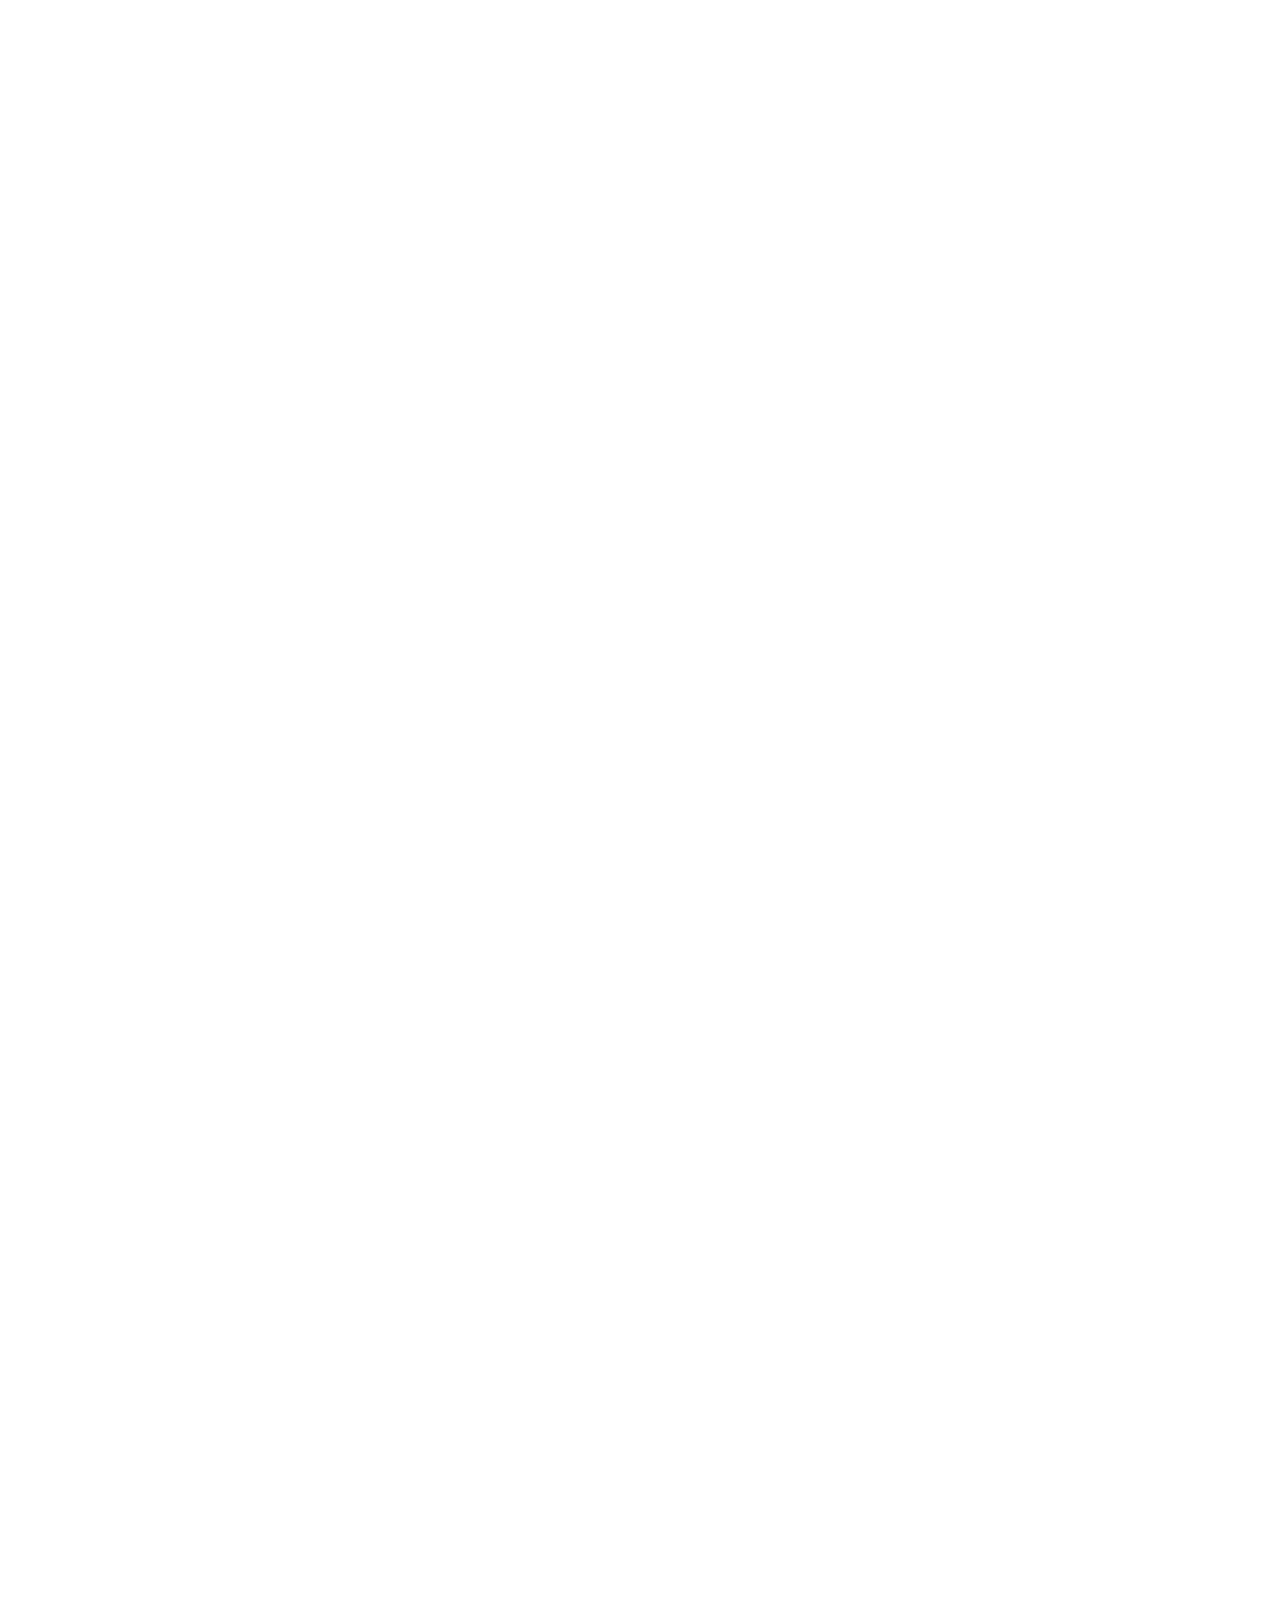
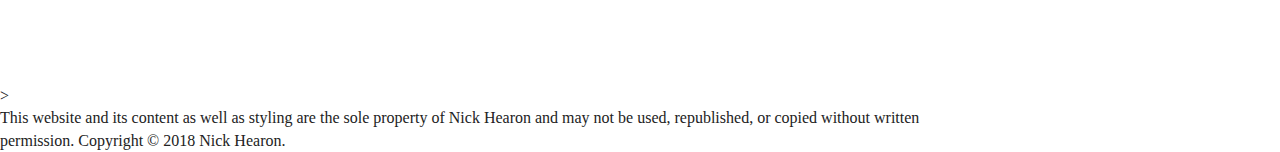
==== index.html @ b8082c32 "Initial git repo creation" ====
<!doctype html>
<html class="no-js" lang="en">
    <head>
        <meta charset="utf-8">
        <meta http-equiv="x-ua-compatible" content="ie=edge">
        <title></title>
        <meta name="description" content="My creative Web Development Portal">
        <meta name="viewport" content="width=device-width, initial-scale=1">

        <link rel="manifest" href="site.webmanifest">
        <link rel="apple-touch-icon" href="icon.png">
        <!-- Place favicon.ico in the root directory -->
        <link rel="stylesheet" href="css/main.css">
        <!-- Google Analytics: change UA-XXXXX-Y to be your site's ID. -->
        <script async src="https://www.googletagmanager.com/gtag/js?id=UA-XXXXXXXXX-Y"></script>
        <script>
        window.dataLayer = window.dataLayer || [];
        function gtag(){dataLayer.push(arguments);}
        gtag('js', new Date());

        gtag('config', 'UA-XXXXXXXXX-Y');
        </script>
    </head>
    <body class="container">
        <!--[if lte IE 9]>
            <p class="browserupgrade">You are using an <strong>outdated</strong> browser. Please <a href="https://browsehappy.com/">upgrade your browser</a> to improve your experience and security.</p>
        <![endif]-->

        <main class="site">
            
        </main>
        <section <!-- /scripts /-->>
            <script src="js/vendor/modernizr-3.5.0.min.js"></script>
            <script src="https://code.jquery.com/jquery-3.2.1.min.js" integrity="sha256-hwg4gsxgFZhOsEEamdOYGBf13FyQuiTwlAQgxVSNgt4=" crossorigin="anonymous"></script>
            <script>window.jQuery || document.write('<script src="js/vendor/jquery-3.2.1.min.js"><\/script>')</script>
            <script src="js/plugins.js"></script>
            <script src="js/main.js"></script>
        </section> 
    </body>
</html>
<section>
        <footer class="textbackground">This website and its content as well as styling are the sole property of Nick Hearon and may not be used, republished, or copied without written permission.  Copyright &copy; 2018 Nick Hearon.</footer>
</section>
---- css/main.css ----
/*! normalize.css v7.0.0 | MIT License | github.com/necolas/normalize.css */
/* Document
   ========================================================================== */
/**
 * 1. Correct the line height in all browsers.
 * 2. Prevent adjustments of font size after orientation changes in
 *    IE on Windows Phone and in iOS.
 */
html {
  line-height: 1.15;
  /* 1 */
  -ms-text-size-adjust: 100%;
  /* 2 */
  -webkit-text-size-adjust: 100%;
  /* 2 */
}

/* Sections
   ========================================================================== */
/**
 * Remove the margin in all browsers (opinionated).
 */
body {
  margin: 0;
}

/**
 * Add the correct display in IE 9-.
 */
article,
aside,
footer,
header,
nav,
section {
  display: block;
}

/**
 * Correct the font size and margin on `h1` elements within `section` and
 * `article` contexts in Chrome, Firefox, and Safari.
 */
h1 {
  font-size: 2em;
  margin: 0.67em 0;
}

/* Grouping content
   ========================================================================== */
/**
 * Add the correct display in IE 9-.
 * 1. Add the correct display in IE.
 */
figcaption,
figure,
main {
  /* 1 */
  display: block;
}

/**
 * Add the correct margin in IE 8.
 */
figure {
  margin: 1em 40px;
}

/**
 * 1. Add the correct box sizing in Firefox.
 * 2. Show the overflow in Edge and IE.
 */
hr {
  box-sizing: content-box;
  /* 1 */
  height: 0;
  /* 1 */
  overflow: visible;
  /* 2 */
}

/**
 * 1. Correct the inheritance and scaling of font size in all browsers.
 * 2. Correct the odd `em` font sizing in all browsers.
 */
pre {
  font-family: monospace, monospace;
  /* 1 */
  font-size: 1em;
  /* 2 */
}

/* Text-level semantics
   ========================================================================== */
/**
 * 1. Remove the gray background on active links in IE 10.
 * 2. Remove gaps in links underline in iOS 8+ and Safari 8+.
 */
a {
  background-color: transparent;
  /* 1 */
  -webkit-text-decoration-skip: objects;
  /* 2 */
}

/**
 * 1. Remove the bottom border in Chrome 57- and Firefox 39-.
 * 2. Add the correct text decoration in Chrome, Edge, IE, Opera, and Safari.
 */
abbr[title] {
  border-bottom: none;
  /* 1 */
  text-decoration: underline;
  /* 2 */
  text-decoration: underline dotted;
  /* 2 */
}

/**
 * Prevent the duplicate application of `bolder` by the next rule in Safari 6.
 */
b,
strong {
  font-weight: inherit;
}

/**
 * Add the correct font weight in Chrome, Edge, and Safari.
 */
b,
strong {
  font-weight: bolder;
}

/**
 * 1. Correct the inheritance and scaling of font size in all browsers.
 * 2. Correct the odd `em` font sizing in all browsers.
 */
code,
kbd,
samp {
  font-family: monospace, monospace;
  /* 1 */
  font-size: 1em;
  /* 2 */
}

/**
 * Add the correct font style in Android 4.3-.
 */
dfn {
  font-style: italic;
}

/**
 * Add the correct background and color in IE 9-.
 */
mark {
  background-color: #ff0;
  color: #000;
}

/**
 * Add the correct font size in all browsers.
 */
small {
  font-size: 80%;
}

/**
 * Prevent `sub` and `sup` elements from affecting the line height in
 * all browsers.
 */
sub,
sup {
  font-size: 75%;
  line-height: 0;
  position: relative;
  vertical-align: baseline;
}

sub {
  bottom: -0.25em;
}

sup {
  top: -0.5em;
}

/* Embedded content
   ========================================================================== */
/**
 * Add the correct display in IE 9-.
 */
audio,
video {
  display: inline-block;
}

/**
 * Add the correct display in iOS 4-7.
 */
audio:not([controls]) {
  display: none;
  height: 0;
}

/**
 * Remove the border on images inside links in IE 10-.
 */
img {
  border-style: none;
}

/**
 * Hide the overflow in IE.
 */
svg:not(:root) {
  overflow: hidden;
}

/* Forms
   ========================================================================== */
/**
 * 1. Change the font styles in all browsers (opinionated).
 * 2. Remove the margin in Firefox and Safari.
 */
button,
input,
optgroup,
select,
textarea {
  font-family: sans-serif;
  /* 1 */
  font-size: 100%;
  /* 1 */
  line-height: 1.15;
  /* 1 */
  margin: 0;
  /* 2 */
}

/**
 * Show the overflow in IE.
 * 1. Show the overflow in Edge.
 */
button,
input {
  /* 1 */
  overflow: visible;
}

/**
 * Remove the inheritance of text transform in Edge, Firefox, and IE.
 * 1. Remove the inheritance of text transform in Firefox.
 */
button,
select {
  /* 1 */
  text-transform: none;
}

/**
 * 1. Prevent a WebKit bug where (2) destroys native `audio` and `video`
 *    controls in Android 4.
 * 2. Correct the inability to style clickable types in iOS and Safari.
 */
button,
html [type="button"],
[type="reset"],
[type="submit"] {
  -webkit-appearance: button;
  /* 2 */
}

/**
 * Remove the inner border and padding in Firefox.
 */
button::-moz-focus-inner,
[type="button"]::-moz-focus-inner,
[type="reset"]::-moz-focus-inner,
[type="submit"]::-moz-focus-inner {
  border-style: none;
  padding: 0;
}

/**
 * Restore the focus styles unset by the previous rule.
 */
button:-moz-focusring,
[type="button"]:-moz-focusring,
[type="reset"]:-moz-focusring,
[type="submit"]:-moz-focusring {
  outline: 1px dotted ButtonText;
}

/**
 * Correct the padding in Firefox.
 */
fieldset {
  padding: 0.35em 0.75em 0.625em;
}

/**
 * 1. Correct the text wrapping in Edge and IE.
 * 2. Correct the color inheritance from `fieldset` elements in IE.
 * 3. Remove the padding so developers are not caught out when they zero out
 *    `fieldset` elements in all browsers.
 */
legend {
  box-sizing: border-box;
  /* 1 */
  color: inherit;
  /* 2 */
  display: table;
  /* 1 */
  max-width: 100%;
  /* 1 */
  padding: 0;
  /* 3 */
  white-space: normal;
  /* 1 */
}

/**
 * 1. Add the correct display in IE 9-.
 * 2. Add the correct vertical alignment in Chrome, Firefox, and Opera.
 */
progress {
  display: inline-block;
  /* 1 */
  vertical-align: baseline;
  /* 2 */
}

/**
 * Remove the default vertical scrollbar in IE.
 */
textarea {
  overflow: auto;
}

/**
 * 1. Add the correct box sizing in IE 10-.
 * 2. Remove the padding in IE 10-.
 */
[type="checkbox"],
[type="radio"] {
  box-sizing: border-box;
  /* 1 */
  padding: 0;
  /* 2 */
}

/**
 * Correct the cursor style of increment and decrement buttons in Chrome.
 */
[type="number"]::-webkit-inner-spin-button,
[type="number"]::-webkit-outer-spin-button {
  height: auto;
}

/**
 * 1. Correct the odd appearance in Chrome and Safari.
 * 2. Correct the outline style in Safari.
 */
[type="search"] {
  -webkit-appearance: textfield;
  /* 1 */
  outline-offset: -2px;
  /* 2 */
}

/**
 * Remove the inner padding and cancel buttons in Chrome and Safari on macOS.
 */
[type="search"]::-webkit-search-cancel-button,
[type="search"]::-webkit-search-decoration {
  -webkit-appearance: none;
}

/**
 * 1. Correct the inability to style clickable types in iOS and Safari.
 * 2. Change font properties to `inherit` in Safari.
 */
::-webkit-file-upload-button {
  -webkit-appearance: button;
  /* 1 */
  font: inherit;
  /* 2 */
}

/* Interactive
   ========================================================================== */
/*
 * Add the correct display in IE 9-.
 * 1. Add the correct display in Edge, IE, and Firefox.
 */
details,
menu {
  display: block;
}

/*
 * Add the correct display in all browsers.
 */
summary {
  display: list-item;
}

/* Scripting
   ========================================================================== */
/**
 * Add the correct display in IE 9-.
 */
canvas {
  display: inline-block;
}

/**
 * Add the correct display in IE.
 */
template {
  display: none;
}

/* Hidden
   ========================================================================== */
/**
 * Add the correct display in IE 10-.
 */
[hidden] {
  display: none;
}

/*! HTML5 Boilerplate v6.0.1 | MIT License | https://html5boilerplate.com/ */
/*
 * What follows is the result of much research on cross-browser styling.
 * Credit left inline and big thanks to Nicolas Gallagher, Jonathan Neal,
 * Kroc Camen, and the H5BP dev community and team.
 */
/* ==========================================================================
   Base styles: opinionated defaults
   ========================================================================== */
html {
  color: #222;
  font-size: 1em;
  line-height: 1.4;
}

/*
 * Remove text-shadow in selection highlight:
 * https://twitter.com/miketaylr/status/12228805301
 *
 * Vendor-prefixed and regular ::selection selectors cannot be combined:
 * https://stackoverflow.com/a/16982510/7133471
 *
 * Customize the background color to match your design.
 */
::-moz-selection {
  background: #b3d4fc;
  text-shadow: none;
}

::selection {
  background: #b3d4fc;
  text-shadow: none;
}

/*
 * A better looking default horizontal rule
 */
hr {
  display: block;
  height: 1px;
  border: 0;
  border-top: 1px solid #ccc;
  margin: 1em 0;
  padding: 0;
}

/*
 * Remove the gap between audio, canvas, iframes,
 * images, videos and the bottom of their containers:
 * https://github.com/h5bp/html5-boilerplate/issues/440
 */
audio,
canvas,
iframe,
img,
svg,
video {
  vertical-align: middle;
}

/*
 * Remove default fieldset styles.
 */
fieldset {
  border: 0;
  margin: 0;
  padding: 0;
}

/*
 * Allow only vertical resizing of textareas.
 */
textarea {
  resize: vertical;
}

/* ==========================================================================
   Browser Upgrade Prompt
   ========================================================================== */
.browserupgrade {
  margin: 0.2em 0;
  background: #ccc;
  color: #000;
  padding: 0.2em 0;
}

.hexagon {
  position: relative;
  width: 300px;
  height: 173.21px;
  background-color: #ffffff;
  margin: 86.60px 0;
}

.hexagon:before,
.hexagon:after {
  content: "";
  position: absolute;
  width: 0;
  border-left: 150px solid transparent;
  border-right: 150px solid transparent;
}

.hexagon:before {
  bottom: 100%;
  border-bottom: 86.60px solid #ffffff;
}

.hexagon:after {
  top: 100%;
  width: 0;
  border-top: 86.60px solid #ffffff;
}

/*
 * Hide visually and from screen readers
 */
.hidden {
  display: none !important;
}

/*
 * Hide only visually, but have it available for screen readers:
 * https://snook.ca/archives/html_and_css/hiding-content-for-accessibility
 *
 * 1. For long content, line feeds are not interpreted as spaces and small width
 *    causes content to wrap 1 word per line:
 *    https://medium.com/@jessebeach/beware-smushed-off-screen-accessible-text-5952a4c2cbfe
 */
.visuallyhidden {
  border: 0;
  clip: rect(0 0 0 0);
  -webkit-clip-path: inset(50%);
  clip-path: inset(50%);
  height: 1px;
  margin: -1px;
  overflow: hidden;
  padding: 0;
  position: absolute;
  width: 1px;
  white-space: nowrap;
  /* 1 */
}

/*
 * Extends the .visuallyhidden class to allow the element
 * to be focusable when navigated to via the keyboard:
 * https://www.drupal.org/node/897638
 */
.visuallyhidden.focusable:active,
.visuallyhidden.focusable:focus {
  clip: auto;
  -webkit-clip-path: none;
  clip-path: none;
  height: auto;
  margin: 0;
  overflow: visible;
  position: static;
  width: auto;
  white-space: inherit;
}

/*
 * Hide visually and from screen readers, but maintain layout
 */
.invisible {
  visibility: hidden;
}

/*
 * Clearfix: contain floats
 *
 * For modern browsers
 * 1. The space content is one way to avoid an Opera bug when the
 *    `contenteditable` attribute is included anywhere else in the document.
 *    Otherwise it causes space to appear at the top and bottom of elements
 *    that receive the `clearfix` class.
 * 2. The use of `table` rather than `block` is only necessary if using
 *    `:before` to contain the top-margins of child elements.
 */
.clearfix:before,
.clearfix:after {
  content: " ";
  /* 1 */
  display: table;
  /* 2 */
}

.clearfix:after {
  clear: both;
}

/* ==========================================================================
   EXAMPLE Media Queries for Responsive Design.
   These examples override the primary ('mobile first') styles.
   Modify as content requires.
   ========================================================================== */
@media only screen and (min-width: 35em) {
  /* Style adjustments for viewports that meet the condition */
}
@media print, (-webkit-min-device-pixel-ratio: 1.25), (min-resolution: 1.25dppx), (min-resolution: 120dpi) {
  /* Style adjustments for high resolution devices */
}
/* ==========================================================================
   Print styles.
   Inlined to avoid the additional HTTP request:
   http://www.phpied.com/delay-loading-your-print-css/
   ========================================================================== */
@media print {
  *,
  *:before,
  *:after {
    background: transparent !important;
    color: #000 !important;
    /* Black prints faster:
       http://www.sanbeiji.com/archives/953 */
    box-shadow: none !important;
    text-shadow: none !important;
  }

  a,
  a:visited {
    text-decoration: underline;
  }

  a[href]:after {
    content: " (" attr(href) ")";
  }

  abbr[title]:after {
    content: " (" attr(title) ")";
  }

  /*
   * Don't show links that are fragment identifiers,
   * or use the `javascript:` pseudo protocol
   */
  a[href^="#"]:after,
  a[href^="javascript:"]:after {
    content: "";
  }

  pre {
    white-space: pre-wrap !important;
  }

  pre,
  blockquote {
    border: 1px solid #999;
    page-break-inside: avoid;
  }

  /*
   * Printing Tables:
   * http://css-discuss.incutio.com/wiki/Printing_Tables
   */
  thead {
    display: table-header-group;
  }

  tr,
  img {
    page-break-inside: avoid;
  }

  p,
  h2,
  h3 {
    orphans: 3;
    widows: 3;
  }

  h2,
  h3 {
    page-break-after: avoid;
  }
}
.container {
  max-width: 960px;
}

.site {
  display: grid;
  grid-gap: 5px;
  grid-template-columns: 1fr 1fr 1fr;
  grid-template-rows: 80px repeat(3, 300px) 600px 80px;
  grid-template-areas: "nav nav nav" " sec1 sec1" "sec2 sec2 img2" "img3 sec3 sec3" "advforyou advforothers advgeneral" "foot foot foot";
}
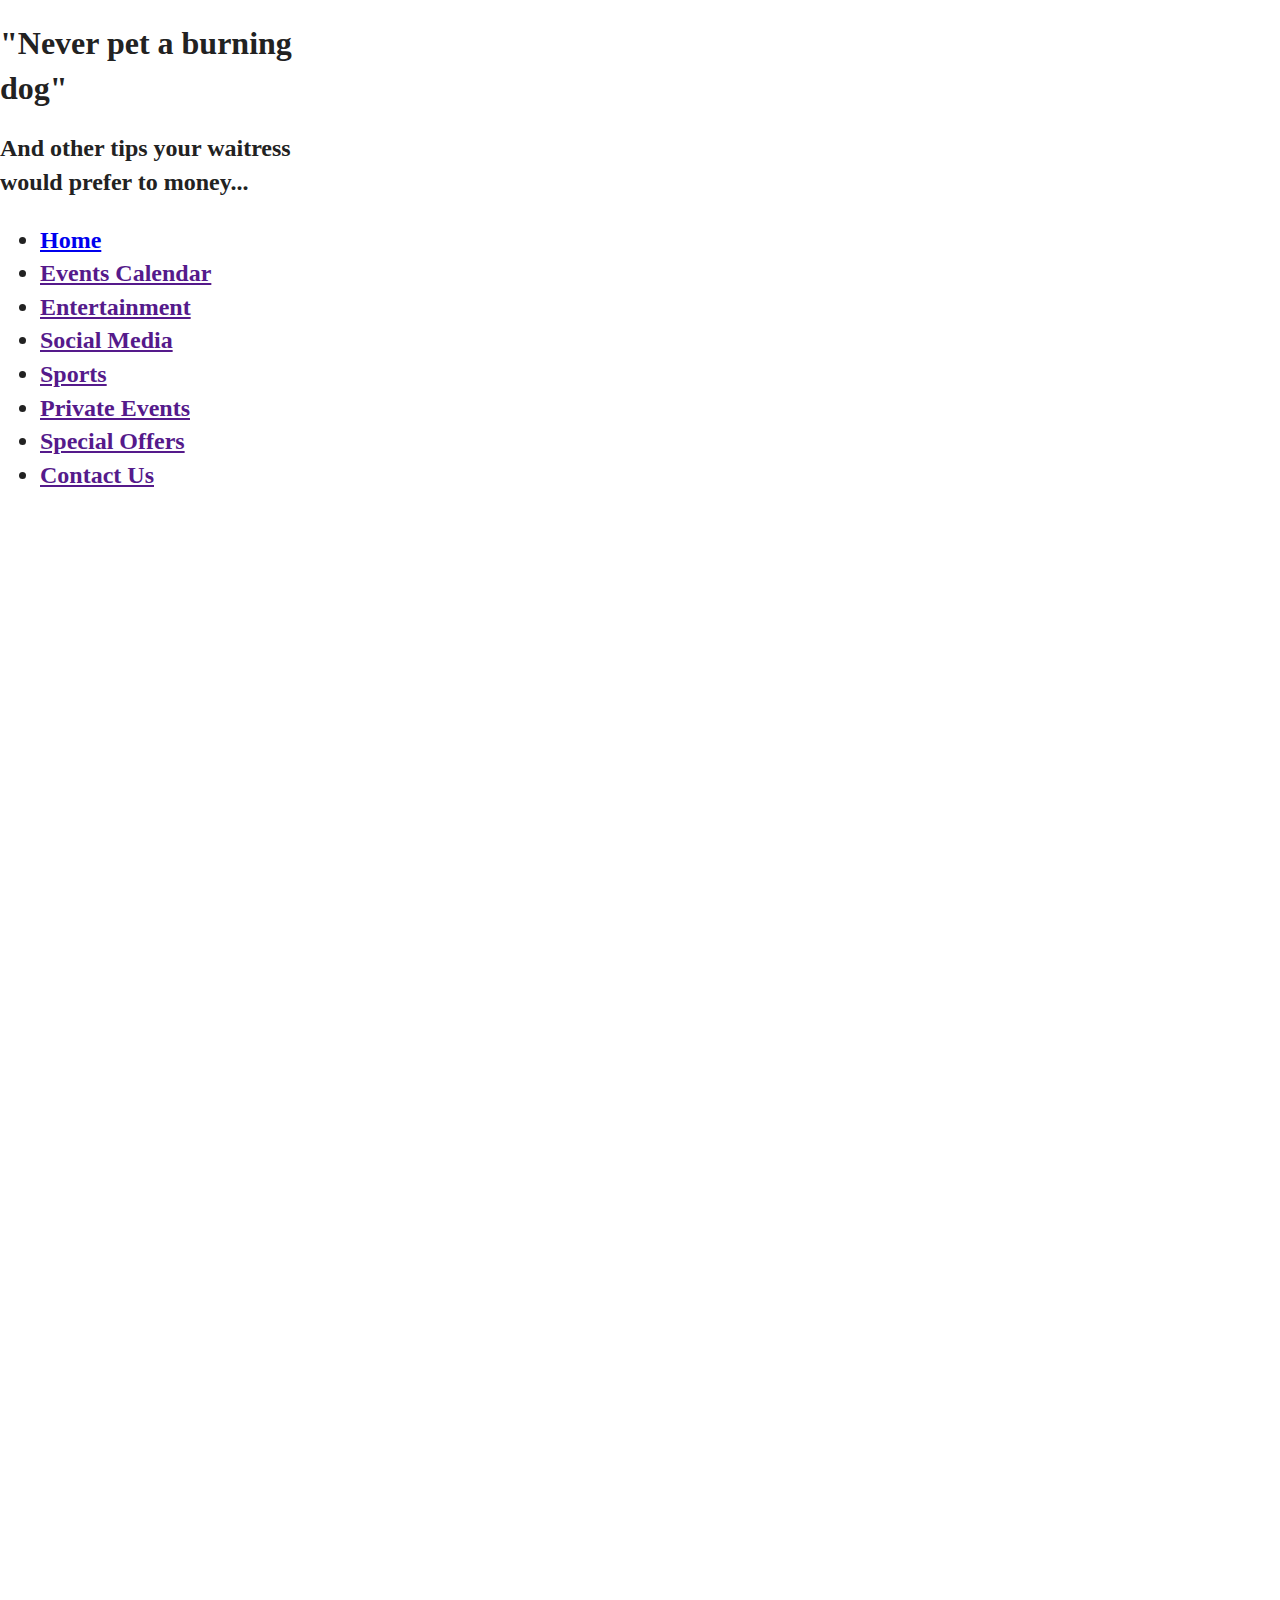
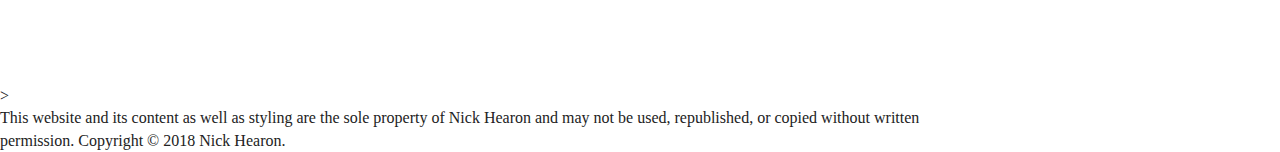
==== commit bd9cc446: "Nav creation in HTML, links need to be created, but nav set up" ====
--- a/index.html
+++ b/index.html
@@ -27,7 +27,23 @@
         <![endif]-->
 
         <main class="site">
-            
+            <header class="header">
+                <h1>"Never pet a burning dog"</h1>
+                <h2>And other tips your waitress would prefer to money...
+            <section class="navigation">
+                <nav>
+                    <ul>
+                        <li><a href="index.html">Home</a></li>
+                        <li><a href="">Events Calendar</a></li>
+                        <li><a href="">Entertainment</a></li>
+                        <li><a href="">Social Media</a></li>
+                        <li><a href="">Sports</a></li>
+                        <li><a href="">Private Events</a></li>
+                        <li><a href="">Special Offers</a></li>
+                        <li><a href="">Contact Us</a></li>
+                    </ul>
+                </nav>
+            </section>
         </main>
         <section <!-- /scripts /-->>
             <script src="js/vendor/modernizr-3.5.0.min.js"></script>
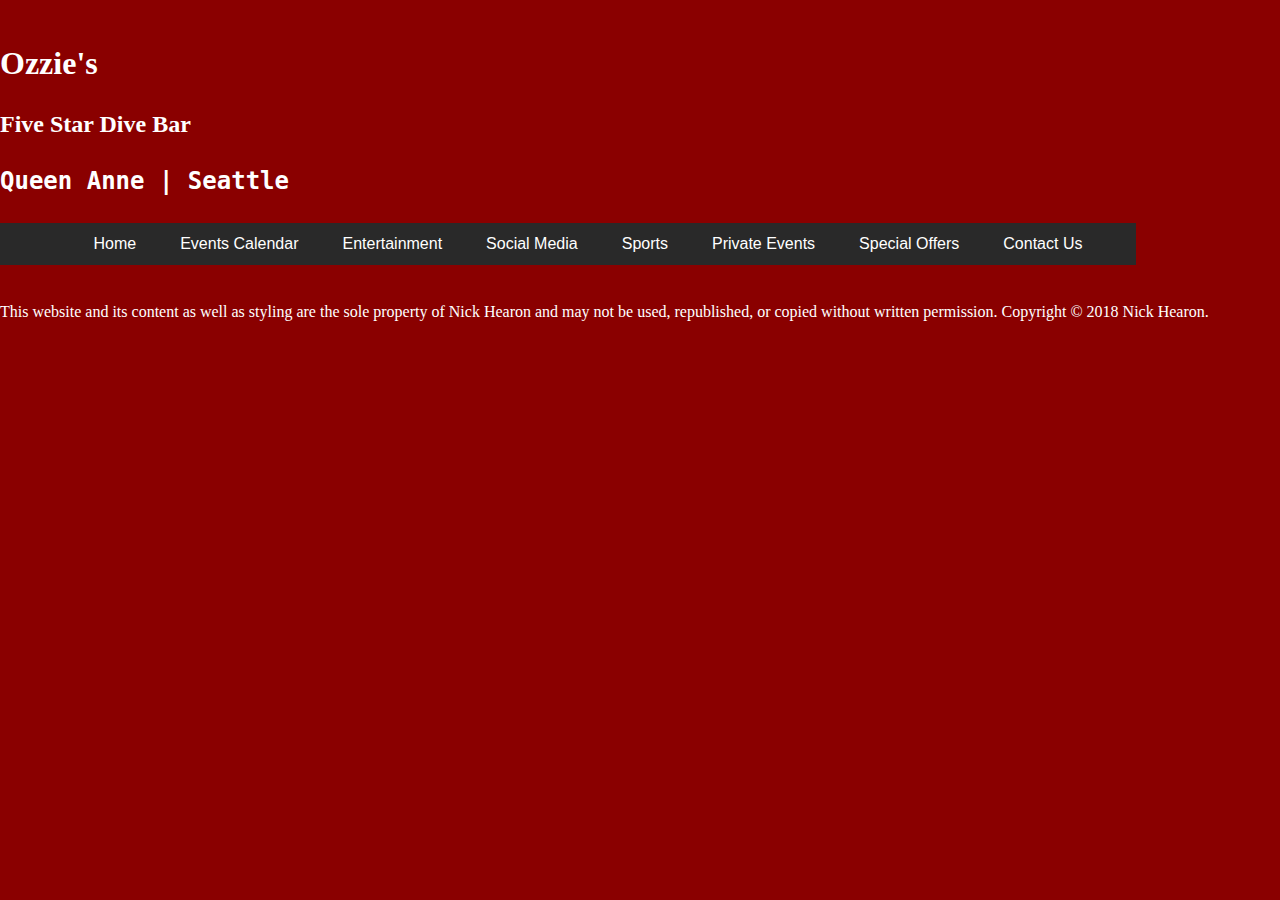
==== commit b9cbe8e3: "CSS updates" ====
--- a/index.html
+++ b/index.html
@@ -28,8 +28,12 @@
 
         <main class="site">
             <header class="header">
-                <h1>"Never pet a burning dog"</h1>
-                <h2>And other tips your waitress would prefer to money...
+                <h1>Ozzie's</h1>
+                <h2>
+                    Five Star Dive Bar
+                    <br>
+                    <pre>Queen Anne | Seattle</pre>
+                </h2>
             <section class="navigation">
                 <nav>
                     <ul>
@@ -45,7 +49,7 @@
                 </nav>
             </section>
         </main>
-        <section <!-- /scripts /-->>
+        <section <!-- /scripts /-->
             <script src="js/vendor/modernizr-3.5.0.min.js"></script>
             <script src="https://code.jquery.com/jquery-3.2.1.min.js" integrity="sha256-hwg4gsxgFZhOsEEamdOYGBf13FyQuiTwlAQgxVSNgt4=" crossorigin="anonymous"></script>
             <script>window.jQuery || document.write('<script src="js/vendor/jquery-3.2.1.min.js"><\/script>')</script>
--- a/css/main.css
+++ b/css/main.css
@@ -518,32 +518,21 @@
   padding: 0.2em 0;
 }
 
-.hexagon {
-  position: relative;
-  width: 300px;
-  height: 173.21px;
-  background-color: #ffffff;
-  margin: 86.60px 0;
-}
-
-.hexagon:before,
-.hexagon:after {
-  content: "";
-  position: absolute;
-  width: 0;
-  border-left: 150px solid transparent;
-  border-right: 150px solid transparent;
-}
-
-.hexagon:before {
-  bottom: 100%;
-  border-bottom: 86.60px solid #ffffff;
-}
-
-.hexagon:after {
-  top: 100%;
-  width: 0;
-  border-top: 86.60px solid #ffffff;
+html {
+  background: #8a0000;
+}
+
+h1, h2, h3, body {
+  color: white;
+}
+
+.navigation ul {
+  background: #292929;
+  font-size: 1em;
+}
+.navigation ul li a {
+  color: white;
+  font-family: Arial;
 }
 
 /*
@@ -710,13 +699,50 @@
   }
 }
 .container {
-  max-width: 960px;
+  max-width: 1280px;
+  outline: none;
+  margin: 0 auto;
+  margin-top: 20px;
 }
 
 .site {
   display: grid;
   grid-gap: 5px;
-  grid-template-columns: 1fr 1fr 1fr;
-  grid-template-rows: 80px repeat(3, 300px) 600px 80px;
-  grid-template-areas: "nav nav nav" " sec1 sec1" "sec2 sec2 img2" "img3 sec3 sec3" "advforyou advforothers advgeneral" "foot foot foot";
-}
+  grid-template-areas: "navigation navigation navigation" "sec1 sec1 sec1" "sec2 sec2 sec2" "sec3 sec3 sec3" "foot foot foot";
+}
+
+.navigation {
+  justify-content: stretch;
+  margin: auto;
+}
+.navigation ul {
+  text-align: center;
+}
+.navigation ul li {
+  list-style: none;
+  margin: 0;
+  padding: 0;
+  display: inline-block;
+  margin: auto;
+  padding-left: 20px;
+  padding-right: 20px;
+  padding-top: 10px;
+  padding-bottom: 10px;
+}
+.navigation ul li a {
+  display: block;
+  margin: auto;
+  text-decoration: none;
+}
+
+@media screen and (max-width: 959px) {
+  .container {
+    outline: solid 0px;
+  }
+}
+@media screen and (max-width: 860px) {
+  .site {
+    display: grid;
+    grid-gap: 5px;
+  }
+}
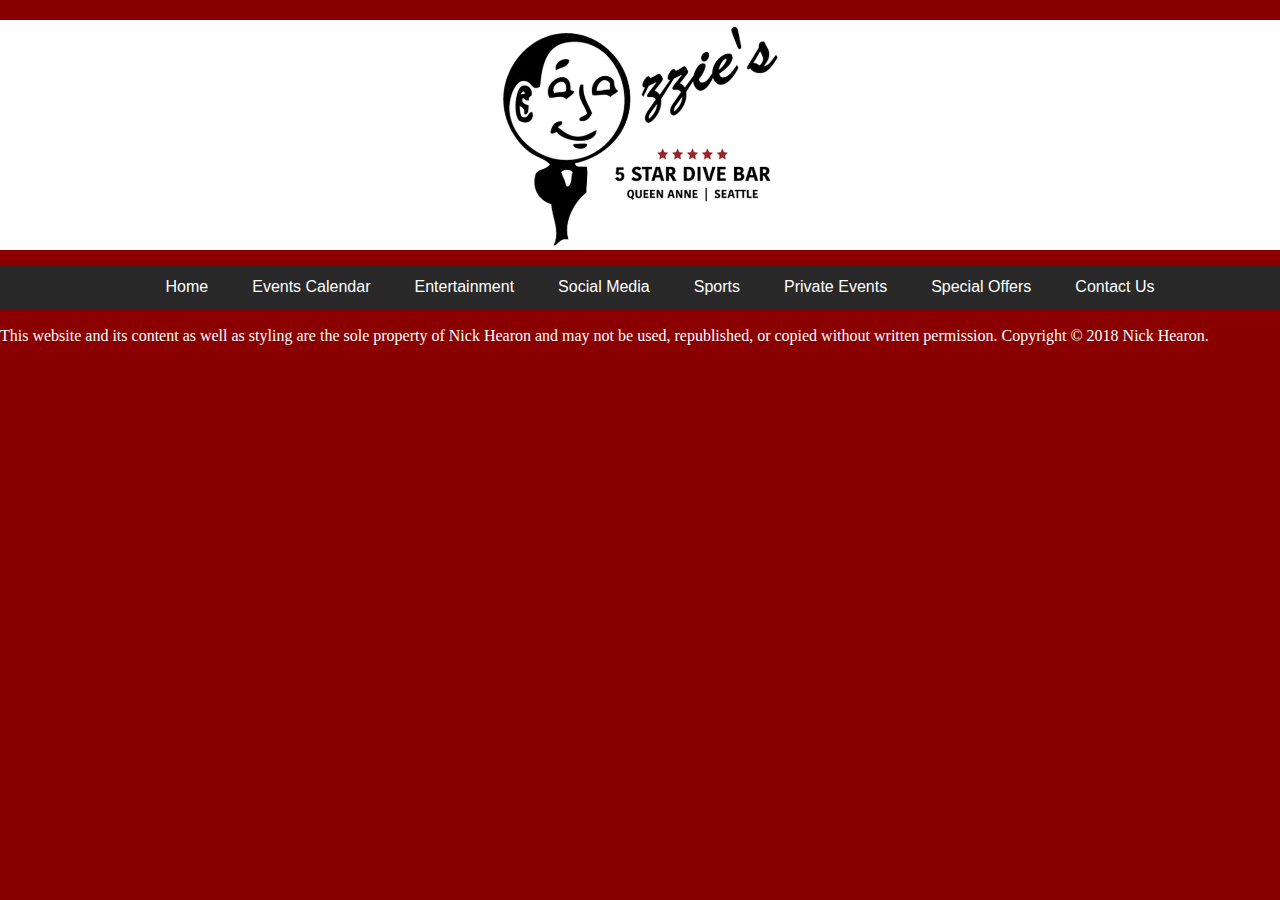
==== commit 827d73fe: "Fixed nav layout issue, reworked header to incorporate current image, ready to begin adding content" ====
--- a/index.html
+++ b/index.html
@@ -28,16 +28,18 @@
 
         <main class="site">
             <header class="header">
-                <h1>Ozzie's</h1>
+                <img src="img/ozzies-logo-5star-updated-9-2016.jpg" alt="Ozzies Bar Logo">
+                <!-- <h1>Ozzie's</h1>
                 <h2>
                     Five Star Dive Bar
                     <br>
                     <pre>Queen Anne | Seattle</pre>
-                </h2>
+                </h2> -->
+            </header>
             <section class="navigation">
                 <nav>
                     <ul>
-                        <li><a href="index.html">Home</a></li>
+                        <li id="currentpage"><a href="index.html">Home</a></li>
                         <li><a href="">Events Calendar</a></li>
                         <li><a href="">Entertainment</a></li>
                         <li><a href="">Social Media</a></li>
@@ -48,6 +50,7 @@
                     </ul>
                 </nav>
             </section>
+
         </main>
         <section <!-- /scripts /-->
             <script src="js/vendor/modernizr-3.5.0.min.js"></script>
--- a/css/main.css
+++ b/css/main.css
@@ -526,6 +526,13 @@
   color: white;
 }
 
+header {
+  background: white;
+}
+header img {
+  max-width: 30%;
+}
+
 .navigation ul {
   background: #292929;
   font-size: 1em;
@@ -533,6 +540,11 @@
 .navigation ul li a {
   color: white;
   font-family: Arial;
+}
+
+#currentpage li {
+  background: white;
+  text: #292929;
 }
 
 /*
@@ -707,13 +719,19 @@
 
 .site {
   display: grid;
-  grid-gap: 5px;
-  grid-template-areas: "navigation navigation navigation" "sec1 sec1 sec1" "sec2 sec2 sec2" "sec3 sec3 sec3" "foot foot foot";
+  grid-template-areas: "head head head" "nav nav nav" "sec1 sec1 sec1" "sec2 sec2 sec2" "sec3 sec3 sec3" "foot foot foot";
+}
+
+.header {
+  grid-area: head;
+  display: flex;
+  flex-flow: row;
+  justify-content: space-around;
 }
 
 .navigation {
+  grid-area: nav;
   justify-content: stretch;
-  margin: auto;
 }
 .navigation ul {
   text-align: center;
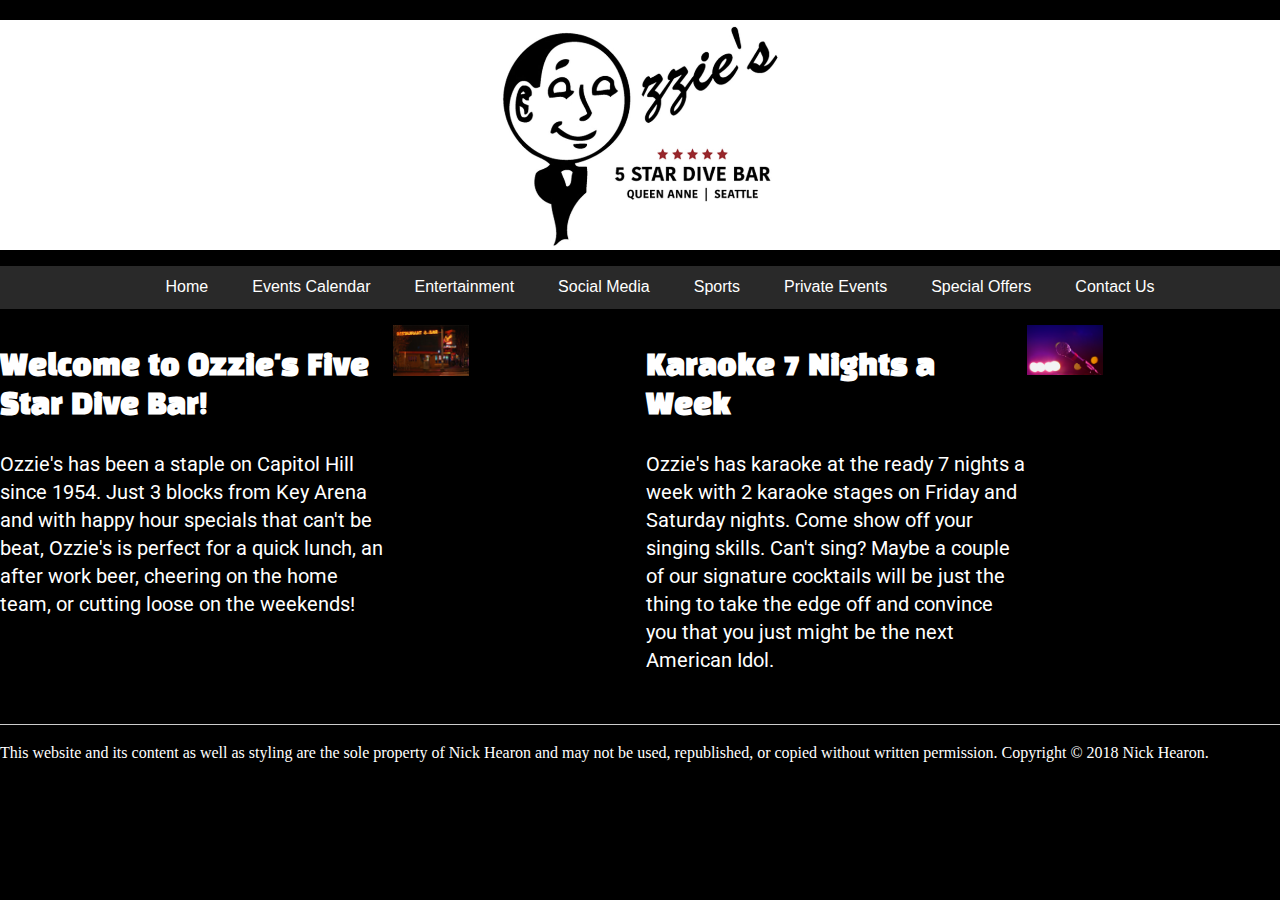
==== commit d6568ad8: "Updates to CSS and content.  Swapped red for black background, added content on the index page, need" ====
--- a/index.html
+++ b/index.html
@@ -50,7 +50,28 @@
                     </ul>
                 </nav>
             </section>
-
+        <div class="sec1">
+            <h2>
+                Welcome to Ozzie's Five Star Dive Bar!
+            </h2>
+            <p>
+                Ozzie's has been a staple on Capitol Hill since 1954.  Just 3 blocks from Key Arena and with happy hour specials that can't be beat, Ozzie's is perfect for a quick lunch, an after work beer, cheering on the home team, or cutting loose on the weekends!
+            </p>
+        </div>
+        <div class="sec1img">
+            <img src="img/ozzies-outside.jpg" alt="A picture of the outside of Ozzie's bar">
+        </div>
+        <div class="sec2">
+            <h2>
+                Karaoke 7 Nights a Week
+            </h2>
+            <p>
+                Ozzie's has karaoke at the ready 7 nights a week with 2 karaoke stages on Friday and Saturday nights.  Come show off your singing skills.  Can't sing?  Maybe a couple of our signature cocktails will be just the thing to take the edge off and convince you that you just might be the next American Idol.
+            </p>
+        </div>
+        <div class="sec2img">
+            <img src="img/karaoke.jpg" alt="Karaoke Mic">
+        </div>
         </main>
         <section <!-- /scripts /-->
             <script src="js/vendor/modernizr-3.5.0.min.js"></script>
@@ -61,6 +82,9 @@
         </section> 
     </body>
 </html>
-<section>
-        <footer class="textbackground">This website and its content as well as styling are the sole property of Nick Hearon and may not be used, republished, or copied without written permission.  Copyright &copy; 2018 Nick Hearon.</footer>
+<section class="footer">
+    <hr>
+    <footer class="textbackground">
+        This website and its content as well as styling are the sole property of Nick Hearon and may not be used, republished, or copied without written permission.  Copyright &copy; 2018 Nick Hearon.
+    </footer>
 </section>
--- a/css/main.css
+++ b/css/main.css
@@ -6,6 +6,7 @@
  * 2. Prevent adjustments of font size after orientation changes in
  *    IE on Windows Phone and in iOS.
  */
+@import url("https://fonts.googleapis.com/css?family=Black+Han+Sans|Roboto");
 html {
   line-height: 1.15;
   /* 1 */
@@ -519,18 +520,29 @@
 }
 
 html {
-  background: #8a0000;
+  background: black;
 }
 
 h1, h2, h3, body {
   color: white;
 }
 
+h2 {
+  font-family: 'Black Han Sans', sans-serif;
+  font-size: 1.75em;
+}
+
+p {
+  font-family: 'Roboto', sans-serif;
+  font-size: 1.25em;
+}
+
 header {
   background: white;
 }
 header img {
   max-width: 30%;
+  height: auto;
 }
 
 .navigation ul {
@@ -540,6 +552,11 @@
 .navigation ul li a {
   color: white;
   font-family: Arial;
+}
+
+img {
+  max-width: 30%;
+  height: auto;
 }
 
 #currentpage li {
@@ -719,14 +736,15 @@
 
 .site {
   display: grid;
-  grid-template-areas: "head head head" "nav nav nav" "sec1 sec1 sec1" "sec2 sec2 sec2" "sec3 sec3 sec3" "foot foot foot";
+  grid-template-areas: "head head head head head head" "nav nav nav nav nav nav" "sec1 sec1 sec1 sec1 sec1img sec1img" "sec2img sec2img sec2 sec2 sec2 sec2" "sec3 sec3 sec3 sec3 sec3 sec3" "foot foot foot foot foot foot";
 }
 
 .header {
   grid-area: head;
   display: flex;
   flex-flow: row;
-  justify-content: space-around;
+  justify-content: center;
+  align-items: center;
 }
 
 .navigation {
@@ -753,6 +771,10 @@
   text-decoration: none;
 }
 
+.footer {
+  margin-top: 30px;
+}
+
 @media screen and (max-width: 959px) {
   .container {
     outline: solid 0px;
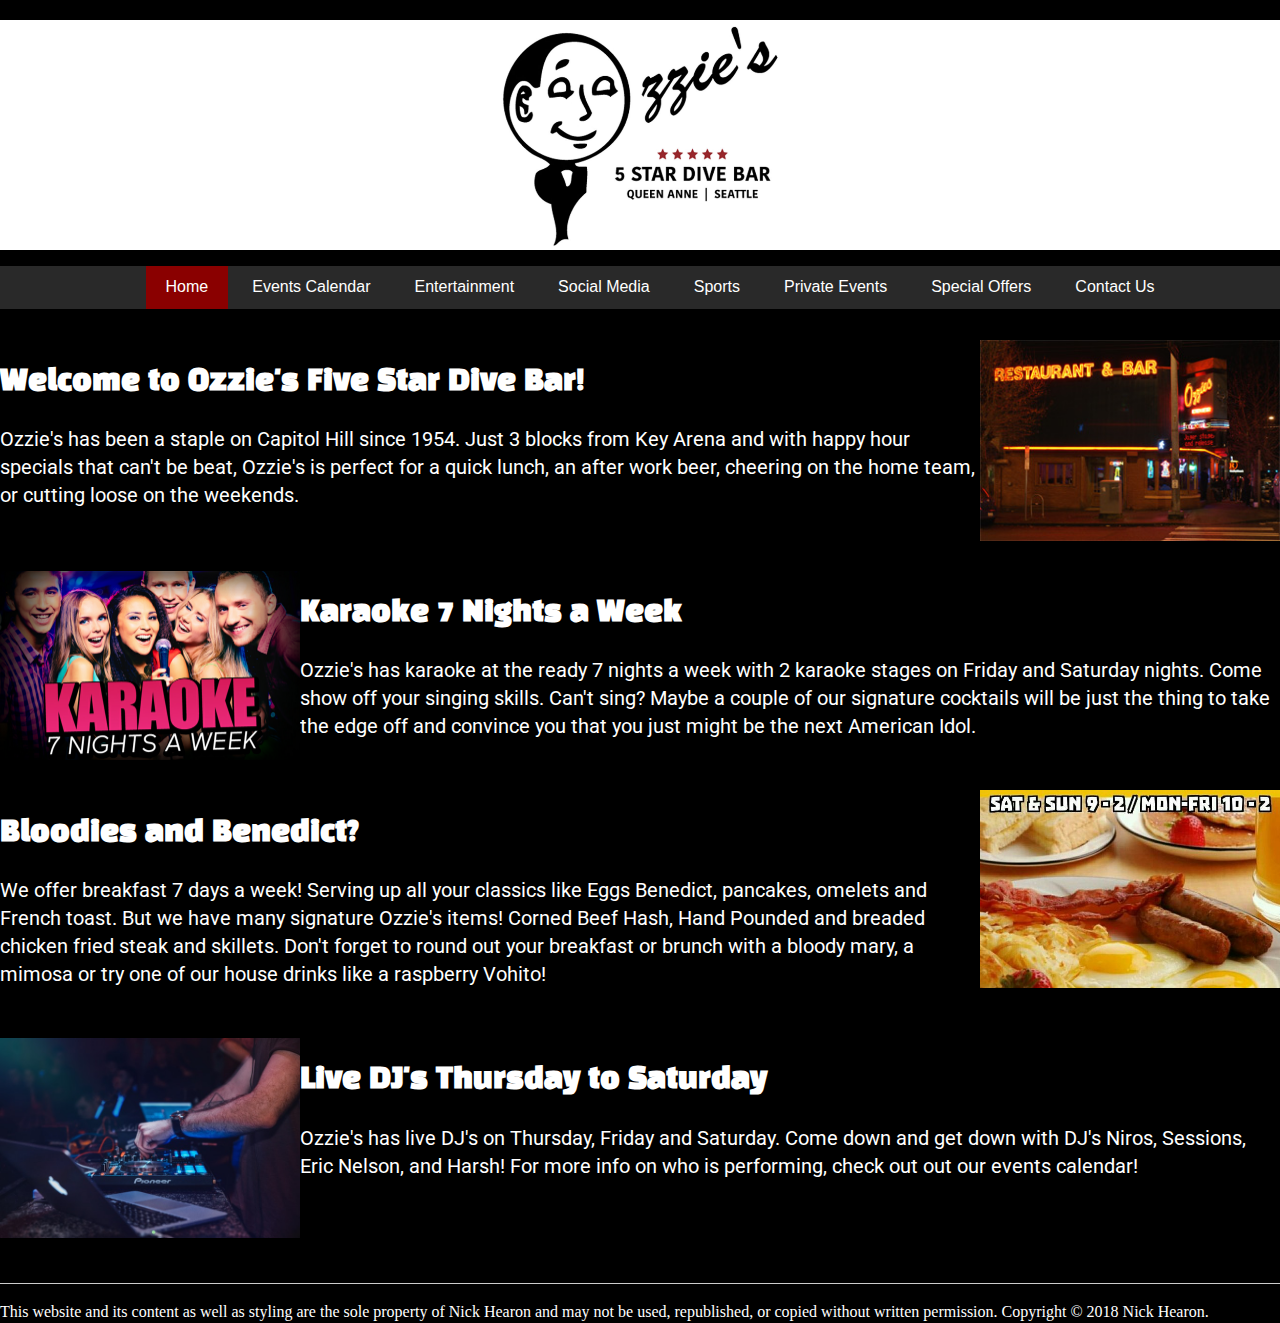
==== commit f823d65d: "Mad content updates, changed current page setting to highlight in nav, fixed layout issues" ====
--- a/index.html
+++ b/index.html
@@ -50,28 +50,52 @@
                     </ul>
                 </nav>
             </section>
-        <div class="sec1">
-            <h2>
-                Welcome to Ozzie's Five Star Dive Bar!
-            </h2>
-            <p>
-                Ozzie's has been a staple on Capitol Hill since 1954.  Just 3 blocks from Key Arena and with happy hour specials that can't be beat, Ozzie's is perfect for a quick lunch, an after work beer, cheering on the home team, or cutting loose on the weekends!
-            </p>
-        </div>
-        <div class="sec1img">
-            <img src="img/ozzies-outside.jpg" alt="A picture of the outside of Ozzie's bar">
-        </div>
-        <div class="sec2">
-            <h2>
-                Karaoke 7 Nights a Week
-            </h2>
-            <p>
-                Ozzie's has karaoke at the ready 7 nights a week with 2 karaoke stages on Friday and Saturday nights.  Come show off your singing skills.  Can't sing?  Maybe a couple of our signature cocktails will be just the thing to take the edge off and convince you that you just might be the next American Idol.
-            </p>
-        </div>
-        <div class="sec2img">
-            <img src="img/karaoke.jpg" alt="Karaoke Mic">
-        </div>
+            <body class="body">
+                <div class="sec1">
+                    <h2>
+                        Welcome to Ozzie's Five Star Dive Bar!
+                    </h2>
+                    <p>
+                        Ozzie's has been a staple on Capitol Hill since 1954.  Just 3 blocks from Key Arena and with happy hour specials that can't be beat, Ozzie's is perfect for a quick lunch, an after work beer, cheering on the home team, or cutting loose on the weekends.
+                    </p>
+                </div>
+                <div class="sec1img">
+                    <img src="img/ozzies-outside.jpg" alt="A picture of the outside of Ozzie's bar">
+                </div>
+                <div class="sec2">
+                    <h2>
+                        Karaoke 7 Nights a Week
+                    </h2>
+                    <p>
+                        Ozzie's has karaoke at the ready 7 nights a week with 2 karaoke stages on Friday and Saturday nights.  Come show off your singing skills.  Can't sing?  Maybe a couple of our signature cocktails will be just the thing to take the edge off and convince you that you just might be the next American Idol.
+                    </p>
+                </div>
+                <div class="sec2img">
+                    <img src="img/karaoke.jpg" alt="Karaoke Mic">
+                </div>
+                <div class="sec3">
+                    <h2>
+                        Bloodies and Benedict?
+                    </h2>
+                    <p>
+                        We offer breakfast 7 days a week! Serving up all your classics like Eggs Benedict, pancakes, omelets and French toast. But we have many signature Ozzie's items! Corned Beef Hash, Hand Pounded and breaded chicken fried steak and skillets. Don't forget to round out your breakfast or brunch with a bloody mary, a mimosa or try one of our house drinks like a raspberry Vohito!
+                    </p>
+                </div>
+                <div class="sec3img">
+                    <img src="img/breakfast.jpg" alt="Breakfast Served Monday to Friday from 10 to 2 and Saturday and Sunday from 9 to 2">
+                </div>
+                <div class="sec4">
+                    <h2>
+                        Live DJ's Thursday to Saturday
+                    </h2>
+                    <p>
+                        Ozzie's has live DJ's on Thursday, Friday and Saturday.  Come down and get down with DJ's Niros, Sessions, Eric Nelson, and Harsh!  For more info on who is performing, check out out our events calendar!
+                    </p>
+                </div>
+                <div class="sec4img">
+                    <img src="img/dj.jpeg" alt="DJ">
+                </div>
+            </body>
         </main>
         <section <!-- /scripts /-->
             <script src="js/vendor/modernizr-3.5.0.min.js"></script>
--- a/css/main.css
+++ b/css/main.css
@@ -549,19 +549,21 @@
   background: #292929;
   font-size: 1em;
 }
+.navigation ul #currentpage {
+  background: #8a0000;
+}
 .navigation ul li a {
   color: white;
   font-family: Arial;
 }
 
 img {
-  max-width: 30%;
+  max-width: 300px;
   height: auto;
 }
 
-#currentpage li {
-  background: white;
-  text: #292929;
+.sec1img img {
+  justify-items: left;
 }
 
 /*
@@ -736,7 +738,7 @@
 
 .site {
   display: grid;
-  grid-template-areas: "head head head head head head" "nav nav nav nav nav nav" "sec1 sec1 sec1 sec1 sec1img sec1img" "sec2img sec2img sec2 sec2 sec2 sec2" "sec3 sec3 sec3 sec3 sec3 sec3" "foot foot foot foot foot foot";
+  grid-template-areas: "head head head head head head" "nav nav nav nav nav nav" "sec1 sec1 sec1 sec1 sec1img sec1img" "sec2img sec2img sec2 sec2 sec2 sec2" "sec3 sec3 sec3 sec3 sec3img sec3img" "sec4img sec4img sec4 sec4 sec4 sec4" "foot foot foot foot foot foot";
 }
 
 .header {
@@ -771,6 +773,54 @@
   text-decoration: none;
 }
 
+.sec1 {
+  grid-area: sec1;
+  margin-top: 15px;
+  margin-bottom: 15px;
+}
+
+.sec1img {
+  grid-area: sec1img;
+  margin-top: 15px;
+  margin-bottom: 15px;
+}
+
+.sec2 {
+  grid-area: sec2;
+  margin-top: 15px;
+  margin-bottom: 15px;
+}
+
+.sec2img {
+  grid-area: sec2img;
+  margin-top: 15px;
+  margin-bottom: 15px;
+}
+
+.sec3 {
+  grid-area: sec3;
+  margin-top: 15px;
+  margin-bottom: 15px;
+}
+
+.sec3img {
+  grid-area: sec3img;
+  margin-top: 15px;
+  margin-bottom: 15px;
+}
+
+.sec4 {
+  grid-area: sec4;
+  margin-top: 15px;
+  margin-bottom: 15px;
+}
+
+.sec4img {
+  grid-area: sec4img;
+  margin-top: 15px;
+  margin-bottom: 15px;
+}
+
 .footer {
   margin-top: 30px;
 }
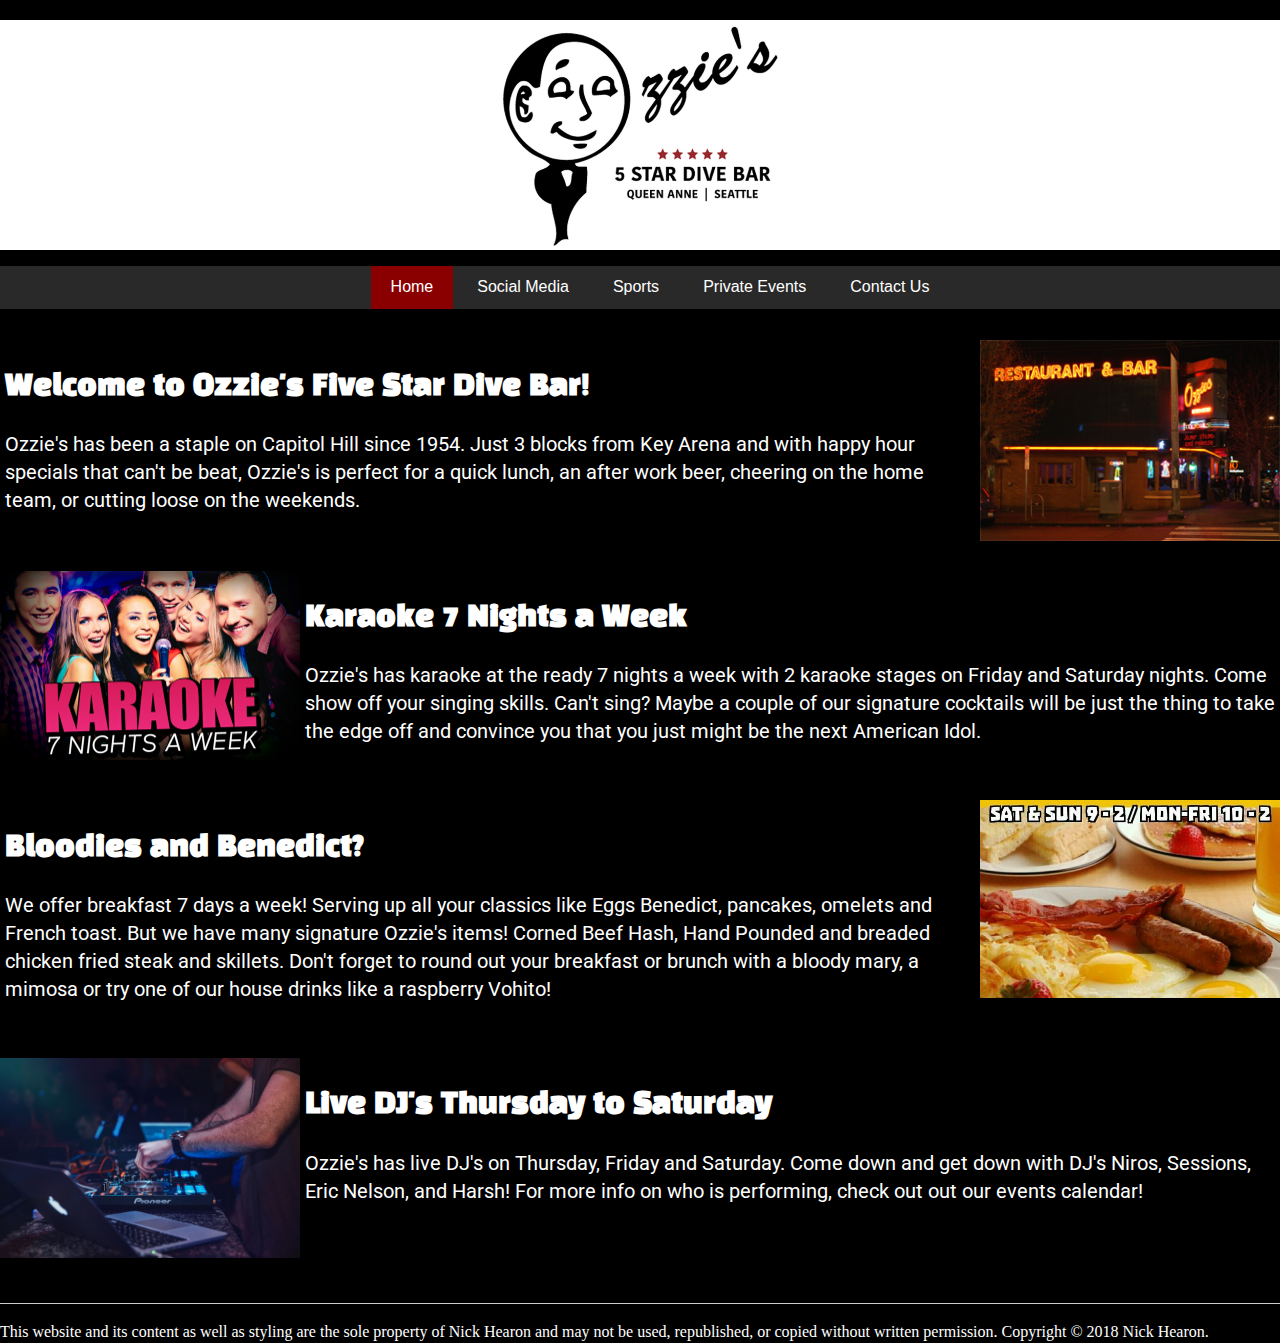
==== commit 238fb818: "Almost all pages aside from social media complete" ====
--- a/index.html
+++ b/index.html
@@ -3,8 +3,8 @@
     <head>
         <meta charset="utf-8">
         <meta http-equiv="x-ua-compatible" content="ie=edge">
-        <title></title>
-        <meta name="description" content="My creative Web Development Portal">
+        <title>Ozzie's Bar on Capitol Hill</title>
+        <meta name="description" content="Ozzie's Five Star Dive Bar">
         <meta name="viewport" content="width=device-width, initial-scale=1">
 
         <link rel="manifest" href="site.webmanifest">
@@ -40,13 +40,10 @@
                 <nav>
                     <ul>
                         <li id="currentpage"><a href="index.html">Home</a></li>
-                        <li><a href="">Events Calendar</a></li>
-                        <li><a href="">Entertainment</a></li>
-                        <li><a href="">Social Media</a></li>
-                        <li><a href="">Sports</a></li>
-                        <li><a href="">Private Events</a></li>
-                        <li><a href="">Special Offers</a></li>
-                        <li><a href="">Contact Us</a></li>
+                        <li><a href="social.html">Social Media</a></li>
+                        <li><a href="sports.html">Sports</a></li>
+                        <li><a href="privatevents.html">Private Events</a></li>
+                        <li><a href="contact.html">Contact Us</a></li>
                     </ul>
                 </nav>
             </section>
--- a/css/main.css
+++ b/css/main.css
@@ -738,7 +738,7 @@
 
 .site {
   display: grid;
-  grid-template-areas: "head head head head head head" "nav nav nav nav nav nav" "sec1 sec1 sec1 sec1 sec1img sec1img" "sec2img sec2img sec2 sec2 sec2 sec2" "sec3 sec3 sec3 sec3 sec3img sec3img" "sec4img sec4img sec4 sec4 sec4 sec4" "foot foot foot foot foot foot";
+  grid-template-areas: "head head head" "nav nav nav" "sec1 sec1 sec1img" "sec2img sec2 sec2 " "sec3 sec3 sec3img" "sec4img sec4 sec4" "foot foot foot";
 }
 
 .header {
@@ -777,6 +777,7 @@
   grid-area: sec1;
   margin-top: 15px;
   margin-bottom: 15px;
+  padding: 5px;
 }
 
 .sec1img {
@@ -789,6 +790,7 @@
   grid-area: sec2;
   margin-top: 15px;
   margin-bottom: 15px;
+  padding: 5px;
 }
 
 .sec2img {
@@ -801,6 +803,7 @@
   grid-area: sec3;
   margin-top: 15px;
   margin-bottom: 15px;
+  padding: 5px;
 }
 
 .sec3img {
@@ -813,6 +816,7 @@
   grid-area: sec4;
   margin-top: 15px;
   margin-bottom: 15px;
+  padding: 5px;
 }
 
 .sec4img {
@@ -825,6 +829,33 @@
   margin-top: 30px;
 }
 
+.map {
+  grid-area: sec1;
+}
+
+.contactinfo {
+  grid-colum-start: 2;
+  grid-colum-end: 3;
+  grid-row-start: 3;
+  grid-row-end: 4;
+}
+
+.mariners {
+  grid-colum-start: 1;
+  grid-colum-end: 2;
+  grid-row-start: 3;
+  grid-row-end: 4;
+  justify-self: center;
+}
+
+.seahawks {
+  grid-colum-start: 2;
+  grid-colum-end: 4;
+  grid-row-start: 3;
+  grid-row-end: 4;
+  justify-self: center;
+}
+
 @media screen and (max-width: 959px) {
   .container {
     outline: solid 0px;
